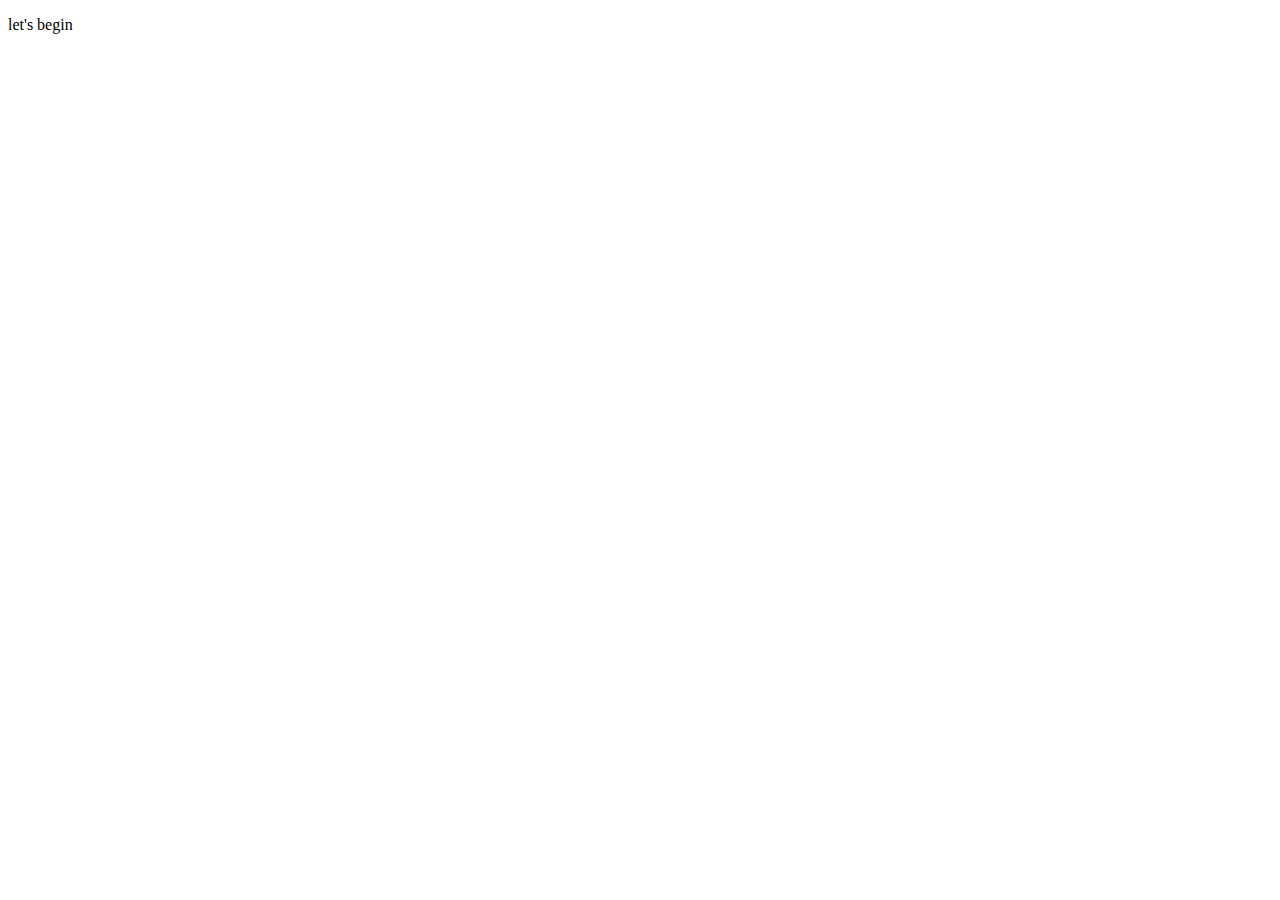
==== myActivitiDemo/src/main/resources/templates/index.html @ bb4136d1 "初始化" ====
<!DOCTYPE html>
<html xmlns:th="http://www.thymeleaf.org">
<head>
<meta http-equiv="Content-Type" content="text/html; charset=UTF-8" />
<title>测试demo</title>
<link rel="stylesheet" type="text/css" href="/css/hello.css" ></link>
<link rel="stylesheet" type="text/css" href="/plugs/bootstrap-3.3.7-dist/css/bootstrap.min.css" ></link>
<script src="/js/angular/angular-1.0.1.min.js"></script>
<script>
	var app = angular.module('app', []);
</script>
</head>
<body ng-app="app">

<div class="container text-center">
	<p class="h1" th:text="${welcome}"></p>
	<a class="button">let's begin</a>
</div>
	
</body>
</html>
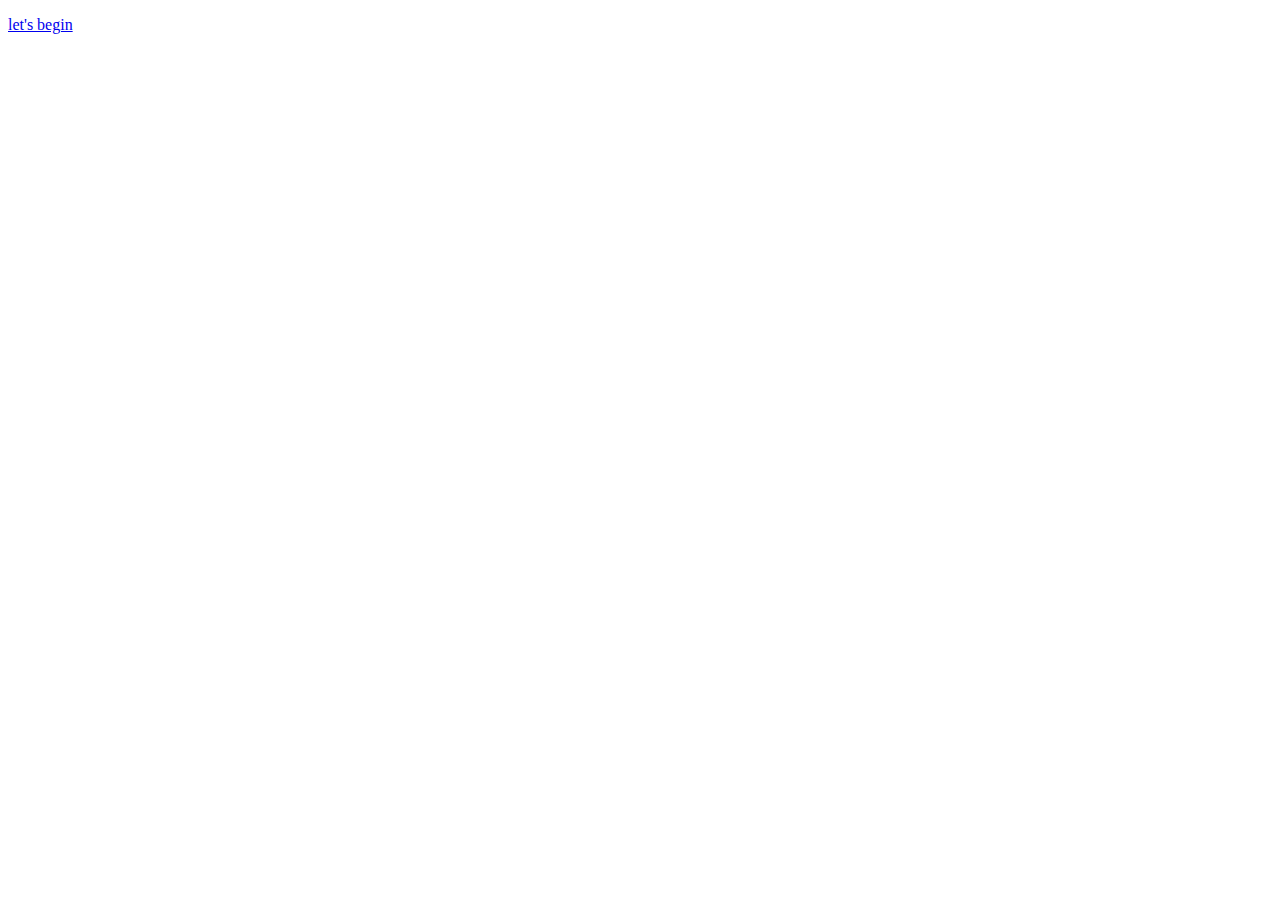
==== commit cbd0fb9d: "发布流程" ====
--- a/myActivitiDemo/src/main/resources/templates/index.html
+++ b/myActivitiDemo/src/main/resources/templates/index.html
@@ -14,7 +14,7 @@
 
 <div class="container text-center">
 	<p class="h1" th:text="${welcome}"></p>
-	<a class="button">let's begin</a>
+	<a class="button" href="/init">let's begin</a>
 </div>
 	
 </body>
